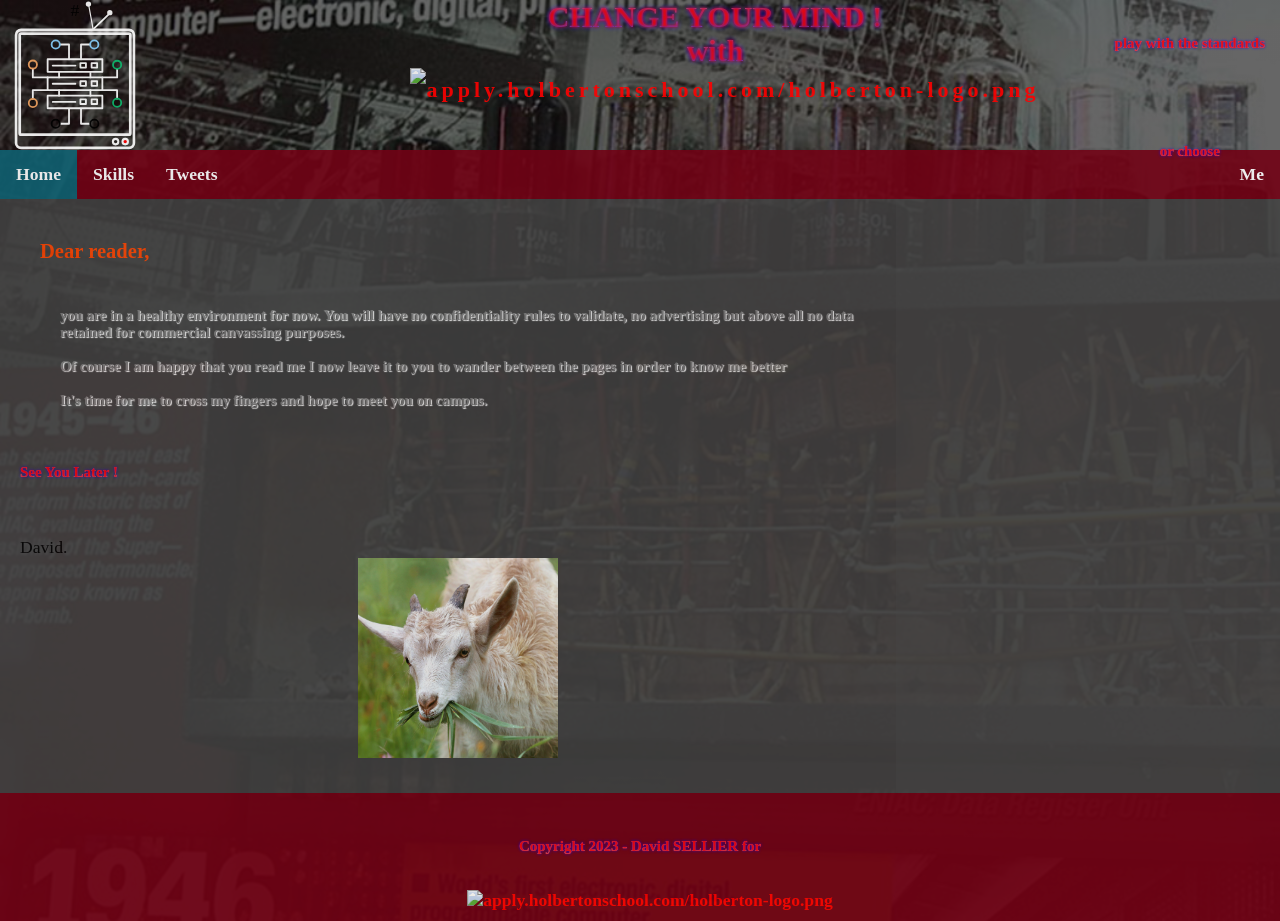
==== webserver/web/holbertonschool/index.html @ 6863d207 "update" ====
<!DOCTYPE HTML>
<html lang="en">
<head>
  <title>
    This is the webpage's title, which will display in the browser's bar
  </title>
  <link href="https://apply.holbertonschool.com/level2/school.css" rel="stylesheet" type="text/css">
  <link href="styles.css" rel="stylesheet" type="text/css">
<link rel="stylesheet" href="https://stackpath.bootstrapcdn.com/font-awesome/4.7.0/css/font-awesome.min.css">
  <meta charset="UTF-8">
  <script src="behavior.js"></script>
	<script defer type="module" src="https://cdn.jsdelivr.net/npm/@micahilbery/share-on-mastodon@1.0.5/share-on-mastodon.js"></script>
	</head>
<body>
   	<header>
	   <icone>
  			#
	   </icone>
     <div class="social">
		 <h6>play with the standards</h6> 
	  		<div class="fb-share-button" 
				data-href="https://www.facebook.com/facebook/?brand_redir=103274306376166" 
				data-layout="button_count">
			</div>
		 	<a class="twitter-share-button"
 				href="https://twitter.com/intent/tweet?text=Hello%20world" data-size="large">
			</a>
		<h6>or choose</h6>
		 	<share-on-mastodon class="your-custom-class"
                   share_title="Your Title"
                   share_description="This is a really descriptive description."
                   hashtags="#gottaHaveThoseHashtags #hashtag #mastodon"
                   author="@yourusername@yourinstance.social"
                   default_url="https://mastodon.social/">
			</share-on-mastodon>			
		</div>
	 <div class="title" >
	  		<h7> <strong>CHANGE YOUR MIND ! <br> with </strong></h7>
     </div>
		<div class="logo">
			<a href="https://apply.holbertonschool.com">
				<img src="https://apply.holbertonschool.com/holberton-logo.png" alt="apply.holbertonschool.com/holberton-logo.png" width="280" height="90"> 
			</a>
		</div>
	</header>
	<nav>
  		<ul class="topnav">
    		<li><a class="active" href="index.html">Home</a></li>
    		<li><a href="skills.html">Skills</a></li>
			<li><a href="tweets.html">Tweets</a></li>
		  <li class="nav-right"><a href="me.html">Me</a></li>
	  </ul>
</nav>
<div class="main">
	<div class="article">
		<div class="present">
	   <div class="info">
        <h3 class="title">Dear reader, </h3>
		   <h5>
        <p>you are in a healthy environment for now. You will have no confidentiality rules to validate, no advertising but above all no data retained for commercial canvassing purposes. <br><br>
		   Of course I am happy that you read me I now leave it to you to wander between the pages in order to know me better <br> <br>
		   It's time for me to cross my fingers and hope to meet you on campus. </p></h5>
		  <h6> See You Later ! </h6> <br>David.
		   
			</div>
			<div class="logo">
			<a href="https://apply.holbertonschool.com">
				<img src="me.png" alt="apply.holbertonschool.com/holberton-logo.png" width="200px" height="200px"> 
			</a>
		</div>
			
		</div>	
  </div>
  <div class="aside">
    <div id="disqus_thread"></div>
  </div>
</div> <!-- /wrapper -->
<footer>
	<h6>Copyright 2023 - David SELLIER for</h6> <a href="https://apply.holbertonschool.com">
	<img src="https://apply.holbertonschool.com/holberton-logo.png" alt="apply.holbertonschool.com/holberton-logo.png" color="white" width="100" height="40"> 
		</a>
</footer>
</body>
	<script id="dsq-count-scr" src="//me33.disqus.com/count.js" async></script>
</html>
---- webserver/web/holbertonschool/styles.css ----
@charset "UTF-8";
 
html {display: flex; flex-direction: column;} /* IE fix */
body {
  	display: flex; /* crée un contexte flex pour ses enfants */
 	flex-direction:column; /* affichage vertical */
  	min-height: 100vh; /* toute la hauteur du viewport (compatible IE9+) */
	padding: 0;
    margin: 0;
    width: 100%;
	width: auto;
	font-size: 1.1em;
	background-image:linear-gradient(rgba(0, 0, 0, 0.6), rgba(0, 0, 0, 0.6)), url("eniac.jpg");
	background-size: cover;
	background-repeat:repeat;	
	opacity: 90%;
}

icone{
	float: left;
	height: 150px;
	width: 150px;
	background-image: url("icone.svg")
}

p{
	padding: 20px;
	color: grey;
	text-shadow: 1px 1px 1px white ;
}

.logo {
	font-weight: bold;
	letter-spacing: 4px;
	text-align: center;
	line-height: 2em;
	font-size: 22px;
}

.social {
	align-content: center;
	display: block;
    width: auto;
    position:absolute;
    right: 15px;
}

.nav {
	min-width: 100%;
	width: auto;
	height:50px;
	display: block;
	text-decoration: none;
}

ul.topnav {
  list-style-type: none;
  margin: 0;
  padding: 0;
  overflow: hidden;
  background-color: #720316;
}

ul.topnav li {float: left;}

ul.topnav li a {
  display: block;
  color: white;
  text-align: center;
  padding: 14px 16px;
  text-decoration: none;
}

.main {
  	display: block; /* IE fix */
  	flex: 1 1 auto; /* occupe la hauteur restante */
  	display: flex; /* crée un contexte flex pour ses enfants */
  	flex-direction: row; /* affichage horizontal */
}

.article {
	min-width: 70%;
  	width: auto;
	display: block;
}


.text_column {
	width: 90%;
	padding-bottom: 35px;
	padding-top: 0px;
	margin-top: -5px;
	margin-bottom: 0px;
	text-align: left;
	font-weight: lighter;
	line-height: 25px;
	float: left;
	padding-left: 20px;
	padding-right: 20px;
	color: #A3A3A3;
}

.thumbnail {
	width: 23%;
	text-align: center;
	float: left;
	margin-top: 1%;
	margin-bottom: 1%;
	opacity: 95%;
	margin-left: 1%;
	margin-right: 1%;
	border-bottom: 4px solid #720316;
}

.thumbnail h4 {
	margin-top: 5px;
	margin-bottom: 5px;
	text-align: left;
	padding-left: 20px;
	padding-right: 20px;
}

.thumbnail p {
	margin: 0;
	color: #B3B3B3;
	text-align: left;
	padding-left: 20px;
}

.aside {
	min-width: 30%;
  	display:block; /* IE fix */
  	flex: 1; /* occupe la largeur restante */
	background-color:#444444;
}


/* Responsive */

@media screen and (max-width: 650px) {
	body {
  	min-height: 0; 
	}
	
	ul.topnav, ul.topnav li {float: none;}
	
	.social{
	width: auto;
	flex-direction: column;
	}
	
	.main {
	width: auto;
	height: auto;
    flex-direction: column;
  	}
	.aside {
	width: auto;
	height: auto;
	order: 1;
	}
  	.article {
    width: auto;
	height: auto;
    order: 0;
  }
}

/* Decoration */

ul.topnav li a:hover:not(.active) {background-color: #2148C5;}

ul.topnav li a.active {background-color: #106172;}

ul.topnav li.nav-right {float: right;}

a, h1, h2, h3, h4, h5 {
  color: red;
  font-weight: bold;
	padding-left: 20px;
}

h6 {
  font-size: 15px;
	text-shadow: 0 0 1px #FF0000, 0 0 3px #0000FF;
  background: -webkit-linear-gradient(#FF5D60, white);
  background: -o-linear-gradient(#FF5D60, white);
  background: linear-gradient(#FF5D60, white);
			-webkit-text-fill-color: transparent;
			-webkit-background-clip: text;
} 

h7 {
	font-size: 30px;
	text-shadow: 0 0 3px #FF0000, 0 0 5px #0000FF;
  background: -webkit-linear-gradient(#FF5D60, #3060FC);
  background: -o-linear-gradient(#FF5D60, #3060FC);
  background: linear-gradient(#FF5D60, #3060FC);
			-webkit-text-fill-color: transparent;
			-webkit-background-clip: text;
}

#title {
  font-weight: 700;
  text-align: center;
  font-size: 40px;
  font-family: Hack, sans-serif;
  text-transform: uppercase;
  background: linear-gradient(90deg, #000, #fff, #000);
  letter-spacing: 5px;
  -webkit-background-clip: text;
  background-clip: text;
  -webkit-text-fill-color: transparent;
  background-repeat: no-repeat;
  background-size: 80%;
  animation: shine 5s linear infinite;
  position: relative;
}

@keyframes shine {
  0% {
    background-position-x: -500%;
  }
  100% {
    background-position-x: 500%;
  }
}

main {
	padding: 10px;
	margin: 0;
}
header {
	height: 20%;
	min-height: auto;
  	text-align: center;
	position: inherit;
}

footer {
	color: white;
	font-style: bold;
	background: #720316;
	height: auto;
	min-height: auto;
  	text-align: center;
	padding: 10px;
}

/*PAGE HOME */

.present{
	
	padding: 20px;
	background-color:#444444;
	opacity: 95%;
	height: auto;
	width: auto;
	
}




/*PAGE ME */


.timeline {
  background: var(--primary-color);
  margin: 20px auto;
  padding: 20px;
}

.outer {
  border-left: 2px solid #444444;
}

.card {
  position: relative;
  margin: 0 0 20px 20px;
  padding: 10px;
  background: #444444;
  color: white;
  width: auto;
}

.info {
  display:inline-block;
  flex-direction:column;
}

.imagearticle {
	float: left;
	display: inline-block;
	width: auto;
	height: 100%;
	padding-right: 10px;
}

.title {
  color: orangered;
  position: relative;
}


.title::before {
  content: "";
  position: absolute;
  width: 10px;
  height: 10px;
  background: white;
  border-radius: 999px;
  left: -39px;
  border: 3px solid orangered;
}

/*Aside pour ME*/

.me {
	display: flex;
	justify-content: center;
	padding: 20px; 
}

/*avatar pour ME*/


.badge {
	align-content: center;
    height: 100px;
    width: 100px;
    border-radius: 10%;
    background-color:#720316;
    border: 5px solid white;
  }

.badge-avatar {
    color: transparent;
    background-image: url("me2.png");
    background-position: center;
    background-size: cover;
  }

/*reseaux sociaux*/

.container{
  min-height:100%;
  text-align:center;
}

.social-margin {
  margin-right: 15px;
}

a,
a:hover,
a:focus,
a:active {
  text-decoration: none;
}

.social-icon {
  margin-bottom: 15px;
   box-sizing: border-box;
  -moz-border-radius: 138px;
  -webkit-border-radius: 138px;
  border-radius: 138px;
  border: 5px solid;
  text-align: center;
  width: 50px;
  height: 50px;
  display: inline-block;
  line-height: 1px;
  padding-top: 11px;
  transition: all 0.5s;
}
.social-icon:hover {
    transform: rotate(360deg)scale(1.3);
  }
  
 .facebook {
    font-size: 22px;
    padding-top: 9px;
    border-color: #3b5998;
    background-color: #3b5998;
    color: #ffffff;
   
  }
  .facebook:hover {
    background-color: #ffffff;
    color: #3b5998;
  }

.twitter {
    font-size: 22px;
    padding-top: 10px;
    padding-left: 2px;
    border-color: #55acee;
    background-color: #55acee;
    color: #ffffff;
    
  }
  .twitter:hover {
    background-color: #ffffff;
    color: #55acee;
  }

.linkedin {
    font-size: 24px;
    padding-top: 8px;
    padding-left: 1px;
    background-color: #0976b4;
    color: #ffffff;
    border-color: #0976b4;
    
  }
  .linkedin :hover {
    background-color: #ffffff;
    color: #0976b4;
  }

 .github {
    font-size: 22px;
    padding-top: 9px;
    background-color: #4183c4;
    color: #ffffff;
    border-color: #4183c4;
    
  }
  .github:hover {
    background-color: #ffffff;
    color: #4183c4;
  }
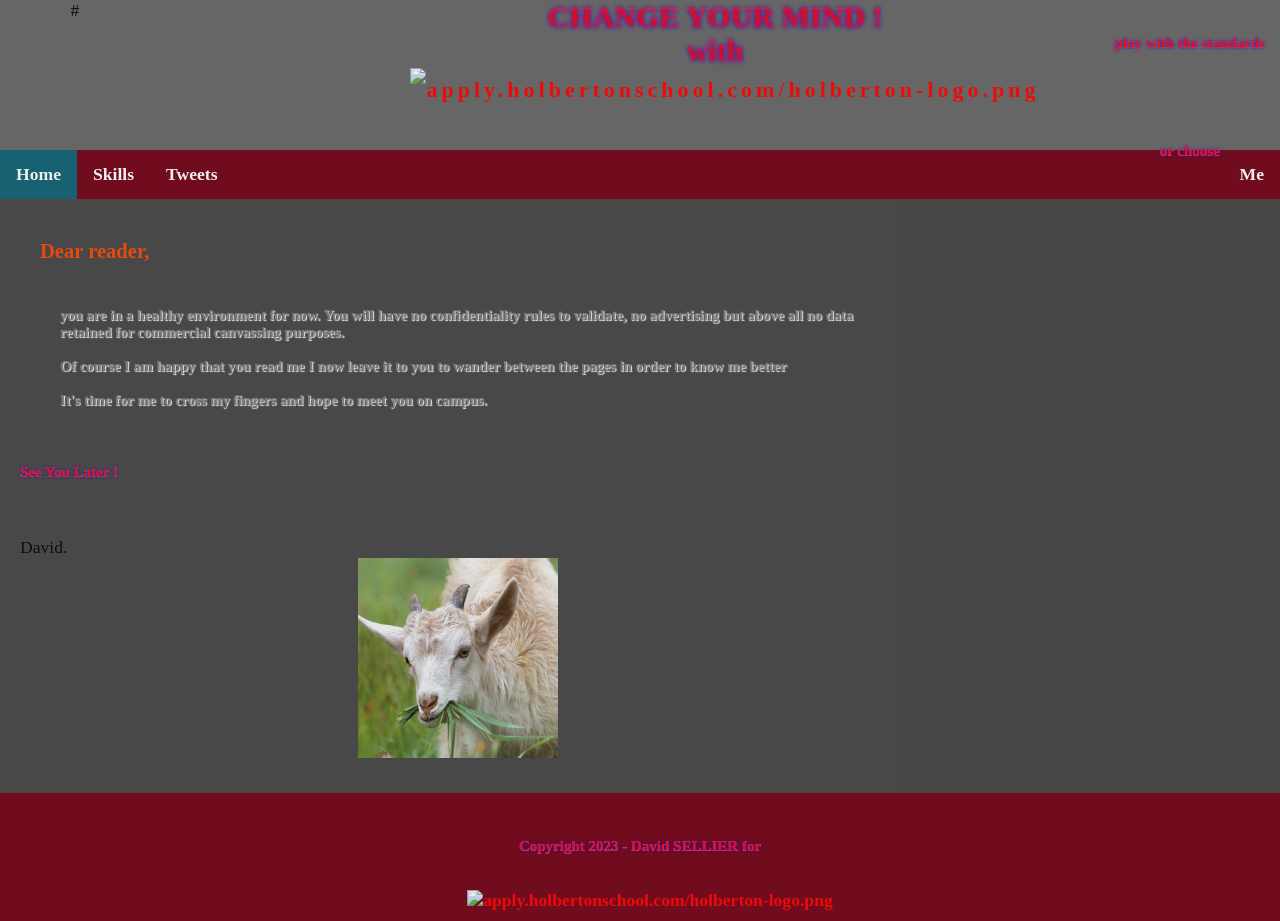
==== commit 7b073edf: "update fix 1.1.0" ====
--- a/webserver/web/holbertonschool/index.html
+++ b/webserver/web/holbertonschool/index.html
@@ -5,7 +5,7 @@
     This is the webpage's title, which will display in the browser's bar
   </title>
   <link href="https://apply.holbertonschool.com/level2/school.css" rel="stylesheet" type="text/css">
-  <link href="styles.css" rel="stylesheet" type="text/css">
+  <link href="/webserver/web/holbertonschool/css/style.css" rel="stylesheet" type="text/css">
 <link rel="stylesheet" href="https://stackpath.bootstrapcdn.com/font-awesome/4.7.0/css/font-awesome.min.css">
   <meta charset="UTF-8">
   <script src="behavior.js"></script>
--- a/webserver/web/holbertonschool/css/style.css
+++ b/webserver/web/holbertonschool/css/style.css
@@ -0,0 +1,436 @@
+@charset "UTF-8";
+ 
+html {display: flex; flex-direction: column;} /* IE fix */
+body {
+  	display: flex; /* crée un contexte flex pour ses enfants */
+ 	flex-direction:column; /* affichage vertical */
+  	min-height: 100vh; /* toute la hauteur du viewport (compatible IE9+) */
+	padding: 0;
+    margin: 0;
+    width: 100%;
+	width: auto;
+	font-size: 1.1em;
+	background-image:linear-gradient(rgba(0, 0, 0, 0.6), rgba(0, 0, 0, 0.6)), url("eniac.jpg");
+	background-size: cover;
+	background-repeat:repeat;	
+	opacity: 90%;
+}
+
+icone{
+	float: left;
+	height: 150px;
+	width: 150px;
+	background-image: url("icone.svg")
+}
+
+p{
+	padding: 20px;
+	color: grey;
+	text-shadow: 1px 1px 1px white ;
+}
+
+.logo {
+	font-weight: bold;
+	letter-spacing: 4px;
+	text-align: center;
+	line-height: 2em;
+	font-size: 22px;
+}
+
+.social {
+	align-content: center;
+	display: block;
+    width: auto;
+    position:absolute;
+    right: 15px;
+}
+
+.nav {
+	min-width: 100%;
+	width: auto;
+	height:50px;
+	display: block;
+	text-decoration: none;
+}
+
+ul.topnav {
+  list-style-type: none;
+  margin: 0;
+  padding: 0;
+  overflow: hidden;
+  background-color: #720316;
+}
+
+ul.topnav li {float: left;}
+
+ul.topnav li a {
+  display: block;
+  color: white;
+  text-align: center;
+  padding: 14px 16px;
+  text-decoration: none;
+}
+
+.main {
+  	display: block; /* IE fix */
+  	flex: 1 1 auto; /* occupe la hauteur restante */
+  	display: flex; /* crée un contexte flex pour ses enfants */
+  	flex-direction: row; /* affichage horizontal */
+}
+
+.article {
+	min-width: 70%;
+  	width: auto;
+	display: block;
+}
+
+
+.text_column {
+	width: 90%;
+	padding-bottom: 35px;
+	padding-top: 0px;
+	margin-top: -5px;
+	margin-bottom: 0px;
+	text-align: left;
+	font-weight: lighter;
+	line-height: 25px;
+	float: left;
+	padding-left: 20px;
+	padding-right: 20px;
+	color: #A3A3A3;
+}
+
+.thumbnail {
+	width: 23%;
+	text-align: center;
+	float: left;
+	margin-top: 1%;
+	margin-bottom: 1%;
+	opacity: 95%;
+	margin-left: 1%;
+	margin-right: 1%;
+	border-bottom: 4px solid #720316;
+}
+
+.thumbnail h4 {
+	margin-top: 5px;
+	margin-bottom: 5px;
+	text-align: left;
+	padding-left: 20px;
+	padding-right: 20px;
+}
+
+.thumbnail p {
+	margin: 0;
+	color: #B3B3B3;
+	text-align: left;
+	padding-left: 20px;
+}
+
+.aside {
+	min-width: 30%;
+  	display:block; /* IE fix */
+  	flex: 1; /* occupe la largeur restante */
+	background-color:#444444;
+}
+
+
+/* Responsive */
+
+@media screen and (max-width: 650px) {
+	body {
+  	min-height: 0; 
+	}
+	
+	ul.topnav, ul.topnav li {float: none;}
+	
+	.social{
+	width: auto;
+	flex-direction: column;
+	}
+	
+	.main {
+	width: auto;
+	height: auto;
+    flex-direction: column;
+  	}
+	.aside {
+	width: auto;
+	height: auto;
+	order: 1;
+	}
+  	.article {
+    width: auto;
+	height: auto;
+    order: 0;
+  }
+}
+
+/* Decoration */
+
+ul.topnav li a:hover:not(.active) {background-color: #2148C5;}
+
+ul.topnav li a.active {background-color: #106172;}
+
+ul.topnav li.nav-right {float: right;}
+
+a, h1, h2, h3, h4, h5 {
+  color: red;
+  font-weight: bold;
+	padding-left: 20px;
+}
+
+h6 {
+  font-size: 15px;
+	text-shadow: 0 0 1px #FF0000, 0 0 3px #0000FF;
+  background: -webkit-linear-gradient(#FF5D60, white);
+  background: -o-linear-gradient(#FF5D60, white);
+  background: linear-gradient(#FF5D60, white);
+			-webkit-text-fill-color: transparent;
+			-webkit-background-clip: text;
+} 
+
+h7 {
+	font-size: 30px;
+	text-shadow: 0 0 3px #FF0000, 0 0 5px #0000FF;
+  background: -webkit-linear-gradient(#FF5D60, #3060FC);
+  background: -o-linear-gradient(#FF5D60, #3060FC);
+  background: linear-gradient(#FF5D60, #3060FC);
+			-webkit-text-fill-color: transparent;
+			-webkit-background-clip: text;
+}
+
+#title {
+  font-weight: 700;
+  text-align: center;
+  font-size: 40px;
+  font-family: Hack, sans-serif;
+  text-transform: uppercase;
+  background: linear-gradient(90deg, #000, #fff, #000);
+  letter-spacing: 5px;
+  -webkit-background-clip: text;
+  background-clip: text;
+  -webkit-text-fill-color: transparent;
+  background-repeat: no-repeat;
+  background-size: 80%;
+  animation: shine 5s linear infinite;
+  position: relative;
+}
+
+@keyframes shine {
+  0% {
+    background-position-x: -500%;
+  }
+  100% {
+    background-position-x: 500%;
+  }
+}
+
+main {
+	padding: 10px;
+	margin: 0;
+}
+header {
+	height: 20%;
+	min-height: auto;
+  	text-align: center;
+	position: inherit;
+}
+
+footer {
+	color: white;
+	font-style: bold;
+	background: #720316;
+	height: auto;
+	min-height: auto;
+  	text-align: center;
+	padding: 10px;
+}
+
+/*PAGE HOME */
+
+.present{
+	
+	padding: 20px;
+	background-color:#444444;
+	opacity: 95%;
+	height: auto;
+	width: auto;
+	
+}
+
+
+
+
+/*PAGE ME */
+
+
+.timeline {
+  background: var(--primary-color);
+  margin: 20px auto;
+  padding: 20px;
+}
+
+.outer {
+  border-left: 2px solid #444444;
+}
+
+.card {
+  position: relative;
+  margin: 0 0 20px 20px;
+  padding: 10px;
+  background: #444444;
+  color: white;
+  width: auto;
+}
+
+.info {
+  display:inline-block;
+  flex-direction:column;
+}
+
+.imagearticle {
+	float: left;
+	display: inline-block;
+	width: auto;
+	height: 100%;
+	padding-right: 10px;
+}
+
+.title {
+  color: orangered;
+  position: relative;
+}
+
+
+.title::before {
+  content: "";
+  position: absolute;
+  width: 10px;
+  height: 10px;
+  background: white;
+  border-radius: 999px;
+  left: -39px;
+  border: 3px solid orangered;
+}
+
+/*Aside pour ME*/
+
+.me {
+	display: flex;
+	justify-content: center;
+	padding: 20px; 
+}
+
+/*avatar pour ME*/
+
+
+.badge {
+	align-content: center;
+    height: 100px;
+    width: 100px;
+    border-radius: 10%;
+    background-color:#720316;
+    border: 5px solid white;
+  }
+
+.badge-avatar {
+    color: transparent;
+    background-image: url("me2.png");
+    background-position: center;
+    background-size: cover;
+  }
+
+/*reseaux sociaux*/
+
+.container{
+  min-height:100%;
+  text-align:center;
+}
+
+.social-margin {
+  margin-right: 15px;
+}
+
+a,
+a:hover,
+a:focus,
+a:active {
+  text-decoration: none;
+}
+
+.social-icon {
+  margin-bottom: 15px;
+   box-sizing: border-box;
+  -moz-border-radius: 138px;
+  -webkit-border-radius: 138px;
+  border-radius: 138px;
+  border: 5px solid;
+  text-align: center;
+  width: 50px;
+  height: 50px;
+  display: inline-block;
+  line-height: 1px;
+  padding-top: 11px;
+  transition: all 0.5s;
+}
+.social-icon:hover {
+    transform: rotate(360deg)scale(1.3);
+  }
+  
+ .facebook {
+    font-size: 22px;
+    padding-top: 9px;
+    border-color: #3b5998;
+    background-color: #3b5998;
+    color: #ffffff;
+   
+  }
+  .facebook:hover {
+    background-color: #ffffff;
+    color: #3b5998;
+  }
+
+.twitter {
+    font-size: 22px;
+    padding-top: 10px;
+    padding-left: 2px;
+    border-color: #55acee;
+    background-color: #55acee;
+    color: #ffffff;
+    
+  }
+  .twitter:hover {
+    background-color: #ffffff;
+    color: #55acee;
+  }
+
+.linkedin {
+    font-size: 24px;
+    padding-top: 8px;
+    padding-left: 1px;
+    background-color: #0976b4;
+    color: #ffffff;
+    border-color: #0976b4;
+    
+  }
+  .linkedin :hover {
+    background-color: #ffffff;
+    color: #0976b4;
+  }
+
+ .github {
+    font-size: 22px;
+    padding-top: 9px;
+    background-color: #4183c4;
+    color: #ffffff;
+    border-color: #4183c4;
+    
+  }
+  .github:hover {
+    background-color: #ffffff;
+    color: #4183c4;
+  }
+  
+
+
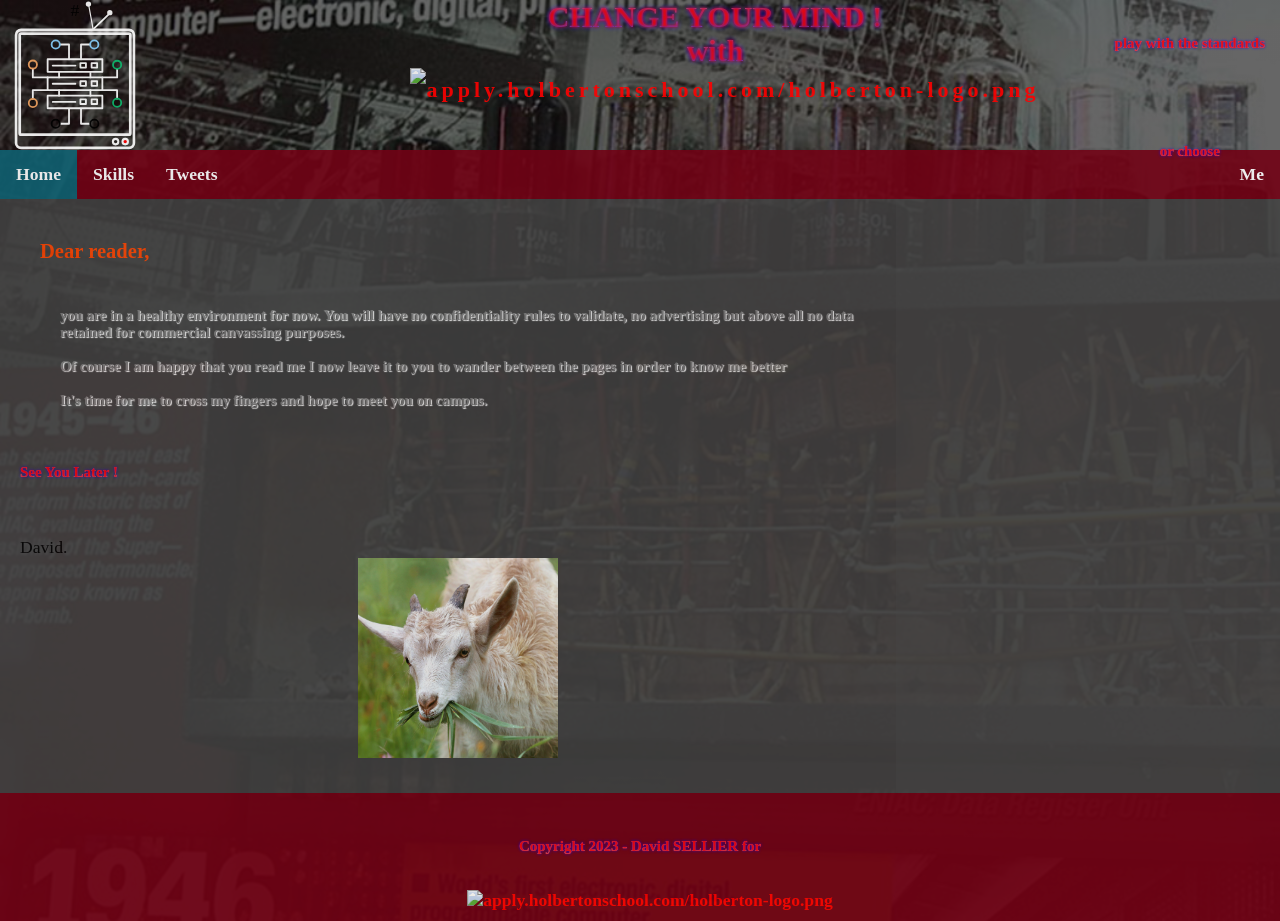
==== commit cbbb9068: "other fix code" ====
--- a/webserver/web/holbertonschool/index.html
+++ b/webserver/web/holbertonschool/index.html
@@ -5,7 +5,7 @@
     This is the webpage's title, which will display in the browser's bar
   </title>
   <link href="https://apply.holbertonschool.com/level2/school.css" rel="stylesheet" type="text/css">
-  <link href="/webserver/web/holbertonschool/css/style.css" rel="stylesheet" type="text/css">
+  <link href="style.css" rel="stylesheet" type="text/css">
 <link rel="stylesheet" href="https://stackpath.bootstrapcdn.com/font-awesome/4.7.0/css/font-awesome.min.css">
   <meta charset="UTF-8">
   <script src="behavior.js"></script>
--- a/webserver/web/holbertonschool/style.css
+++ b/webserver/web/holbertonschool/style.css
@@ -0,0 +1,436 @@
+@charset "UTF-8";
+ 
+html {display: flex; flex-direction: column;} /* IE fix */
+body {
+  	display: flex; /* crée un contexte flex pour ses enfants */
+ 	flex-direction:column; /* affichage vertical */
+  	min-height: 100vh; /* toute la hauteur du viewport (compatible IE9+) */
+	padding: 0;
+    margin: 0;
+    width: 100%;
+	width: auto;
+	font-size: 1.1em;
+	background-image:linear-gradient(rgba(0, 0, 0, 0.6), rgba(0, 0, 0, 0.6)), url("eniac.jpg");
+	background-size: cover;
+	background-repeat:repeat;	
+	opacity: 90%;
+}
+
+icone{
+	float: left;
+	height: 150px;
+	width: 150px;
+	background-image: url("icone.svg")
+}
+
+p{
+	padding: 20px;
+	color: grey;
+	text-shadow: 1px 1px 1px white ;
+}
+
+.logo {
+	font-weight: bold;
+	letter-spacing: 4px;
+	text-align: center;
+	line-height: 2em;
+	font-size: 22px;
+}
+
+.social {
+	align-content: center;
+	display: block;
+    width: auto;
+    position:absolute;
+    right: 15px;
+}
+
+.nav {
+	min-width: 100%;
+	width: auto;
+	height:50px;
+	display: block;
+	text-decoration: none;
+}
+
+ul.topnav {
+  list-style-type: none;
+  margin: 0;
+  padding: 0;
+  overflow: hidden;
+  background-color: #720316;
+}
+
+ul.topnav li {float: left;}
+
+ul.topnav li a {
+  display: block;
+  color: white;
+  text-align: center;
+  padding: 14px 16px;
+  text-decoration: none;
+}
+
+.main {
+  	display: block; /* IE fix */
+  	flex: 1 1 auto; /* occupe la hauteur restante */
+  	display: flex; /* crée un contexte flex pour ses enfants */
+  	flex-direction: row; /* affichage horizontal */
+}
+
+.article {
+	min-width: 70%;
+  	width: auto;
+	display: block;
+}
+
+
+.text_column {
+	width: 90%;
+	padding-bottom: 35px;
+	padding-top: 0px;
+	margin-top: -5px;
+	margin-bottom: 0px;
+	text-align: left;
+	font-weight: lighter;
+	line-height: 25px;
+	float: left;
+	padding-left: 20px;
+	padding-right: 20px;
+	color: #A3A3A3;
+}
+
+.thumbnail {
+	width: 23%;
+	text-align: center;
+	float: left;
+	margin-top: 1%;
+	margin-bottom: 1%;
+	opacity: 95%;
+	margin-left: 1%;
+	margin-right: 1%;
+	border-bottom: 4px solid #720316;
+}
+
+.thumbnail h4 {
+	margin-top: 5px;
+	margin-bottom: 5px;
+	text-align: left;
+	padding-left: 20px;
+	padding-right: 20px;
+}
+
+.thumbnail p {
+	margin: 0;
+	color: #B3B3B3;
+	text-align: left;
+	padding-left: 20px;
+}
+
+.aside {
+	min-width: 30%;
+  	display:block; /* IE fix */
+  	flex: 1; /* occupe la largeur restante */
+	background-color:#444444;
+}
+
+
+/* Responsive */
+
+@media screen and (max-width: 650px) {
+	body {
+  	min-height: 0; 
+	}
+	
+	ul.topnav, ul.topnav li {float: none;}
+	
+	.social{
+	width: auto;
+	flex-direction: column;
+	}
+	
+	.main {
+	width: auto;
+	height: auto;
+    flex-direction: column;
+  	}
+	.aside {
+	width: auto;
+	height: auto;
+	order: 1;
+	}
+  	.article {
+    width: auto;
+	height: auto;
+    order: 0;
+  }
+}
+
+/* Decoration */
+
+ul.topnav li a:hover:not(.active) {background-color: #2148C5;}
+
+ul.topnav li a.active {background-color: #106172;}
+
+ul.topnav li.nav-right {float: right;}
+
+a, h1, h2, h3, h4, h5 {
+  color: red;
+  font-weight: bold;
+	padding-left: 20px;
+}
+
+h6 {
+  font-size: 15px;
+	text-shadow: 0 0 1px #FF0000, 0 0 3px #0000FF;
+  background: -webkit-linear-gradient(#FF5D60, white);
+  background: -o-linear-gradient(#FF5D60, white);
+  background: linear-gradient(#FF5D60, white);
+			-webkit-text-fill-color: transparent;
+			-webkit-background-clip: text;
+} 
+
+h7 {
+	font-size: 30px;
+	text-shadow: 0 0 3px #FF0000, 0 0 5px #0000FF;
+  background: -webkit-linear-gradient(#FF5D60, #3060FC);
+  background: -o-linear-gradient(#FF5D60, #3060FC);
+  background: linear-gradient(#FF5D60, #3060FC);
+			-webkit-text-fill-color: transparent;
+			-webkit-background-clip: text;
+}
+
+#title {
+  font-weight: 700;
+  text-align: center;
+  font-size: 40px;
+  font-family: Hack, sans-serif;
+  text-transform: uppercase;
+  background: linear-gradient(90deg, #000, #fff, #000);
+  letter-spacing: 5px;
+  -webkit-background-clip: text;
+  background-clip: text;
+  -webkit-text-fill-color: transparent;
+  background-repeat: no-repeat;
+  background-size: 80%;
+  animation: shine 5s linear infinite;
+  position: relative;
+}
+
+@keyframes shine {
+  0% {
+    background-position-x: -500%;
+  }
+  100% {
+    background-position-x: 500%;
+  }
+}
+
+main {
+	padding: 10px;
+	margin: 0;
+}
+header {
+	height: 20%;
+	min-height: auto;
+  	text-align: center;
+	position: inherit;
+}
+
+footer {
+	color: white;
+	font-style: bold;
+	background: #720316;
+	height: auto;
+	min-height: auto;
+  	text-align: center;
+	padding: 10px;
+}
+
+/*PAGE HOME */
+
+.present{
+	
+	padding: 20px;
+	background-color:#444444;
+	opacity: 95%;
+	height: auto;
+	width: auto;
+	
+}
+
+
+
+
+/*PAGE ME */
+
+
+.timeline {
+  background: var(--primary-color);
+  margin: 20px auto;
+  padding: 20px;
+}
+
+.outer {
+  border-left: 2px solid #444444;
+}
+
+.card {
+  position: relative;
+  margin: 0 0 20px 20px;
+  padding: 10px;
+  background: #444444;
+  color: white;
+  width: auto;
+}
+
+.info {
+  display:inline-block;
+  flex-direction:column;
+}
+
+.imagearticle {
+	float: left;
+	display: inline-block;
+	width: auto;
+	height: 100%;
+	padding-right: 10px;
+}
+
+.title {
+  color: orangered;
+  position: relative;
+}
+
+
+.title::before {
+  content: "";
+  position: absolute;
+  width: 10px;
+  height: 10px;
+  background: white;
+  border-radius: 999px;
+  left: -39px;
+  border: 3px solid orangered;
+}
+
+/*Aside pour ME*/
+
+.me {
+	display: flex;
+	justify-content: center;
+	padding: 20px; 
+}
+
+/*avatar pour ME*/
+
+
+.badge {
+	align-content: center;
+    height: 100px;
+    width: 100px;
+    border-radius: 10%;
+    background-color:#720316;
+    border: 5px solid white;
+  }
+
+.badge-avatar {
+    color: transparent;
+    background-image: url("me2.png");
+    background-position: center;
+    background-size: cover;
+  }
+
+/*reseaux sociaux*/
+
+.container{
+  min-height:100%;
+  text-align:center;
+}
+
+.social-margin {
+  margin-right: 15px;
+}
+
+a,
+a:hover,
+a:focus,
+a:active {
+  text-decoration: none;
+}
+
+.social-icon {
+  margin-bottom: 15px;
+   box-sizing: border-box;
+  -moz-border-radius: 138px;
+  -webkit-border-radius: 138px;
+  border-radius: 138px;
+  border: 5px solid;
+  text-align: center;
+  width: 50px;
+  height: 50px;
+  display: inline-block;
+  line-height: 1px;
+  padding-top: 11px;
+  transition: all 0.5s;
+}
+.social-icon:hover {
+    transform: rotate(360deg)scale(1.3);
+  }
+  
+ .facebook {
+    font-size: 22px;
+    padding-top: 9px;
+    border-color: #3b5998;
+    background-color: #3b5998;
+    color: #ffffff;
+   
+  }
+  .facebook:hover {
+    background-color: #ffffff;
+    color: #3b5998;
+  }
+
+.twitter {
+    font-size: 22px;
+    padding-top: 10px;
+    padding-left: 2px;
+    border-color: #55acee;
+    background-color: #55acee;
+    color: #ffffff;
+    
+  }
+  .twitter:hover {
+    background-color: #ffffff;
+    color: #55acee;
+  }
+
+.linkedin {
+    font-size: 24px;
+    padding-top: 8px;
+    padding-left: 1px;
+    background-color: #0976b4;
+    color: #ffffff;
+    border-color: #0976b4;
+    
+  }
+  .linkedin :hover {
+    background-color: #ffffff;
+    color: #0976b4;
+  }
+
+ .github {
+    font-size: 22px;
+    padding-top: 9px;
+    background-color: #4183c4;
+    color: #ffffff;
+    border-color: #4183c4;
+    
+  }
+  .github:hover {
+    background-color: #ffffff;
+    color: #4183c4;
+  }
+  
+
+
